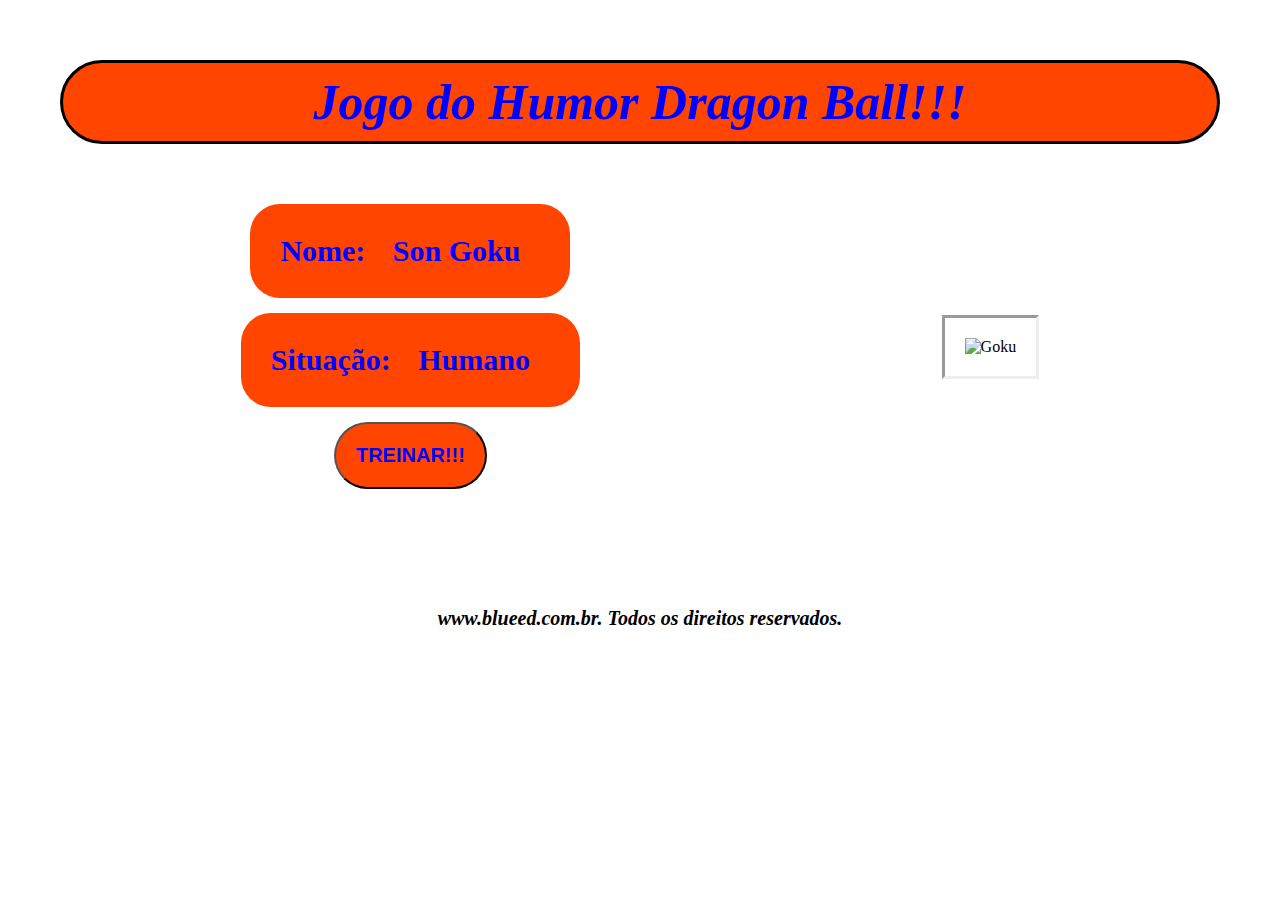
==== index.html @ eb93c92e "Add files via upload" ====
<!DOCTYPE html>
<html lang="pt-br">
    
<head>
    <meta charset="UTF-8">
    <meta http-equiv="X-UA-Compatible" content="IE=edge">
    <meta name="viewport" content="width=device-width, initial-scale=1.0">
    <link rel="icon" type="image/png" href="./assets/img/icon.png"/>
    <link rel="stylesheet" href="./style.css">
    
    <title>Jogo do Humor Dragon Ball!!!</title>
</head>
<STYLE TYPE="text/css">
    
</STYLE>
<body>
    <header>
        <h1 id="titulo">Jogo do Humor Dragon Ball!!!</h1>
    </header>
    <main>
        <div>
            <h2 id="nome">Nome: <span id="nome">Son Goku</h2>
            <h2 id="situacao">Situação: <span id="situacao">Humano</span> </h2>
            <button onclick="alterarImagem('goku','nome','situacao');">TREINAR!!!</button>
        </div>
               
        <figure>
        <img id="goku" src="./assets/img/goku01.png" alt="Goku" height="300" width="300">
        </figure>
    </main>
   
   <footer>
        <p>www.blueed.com.br. Todos os direitos reservados.</p>
    </footer>

    <script src="./script.js"></script>
</body>
</html>
---- style.css ----
*{
    padding: 20px;
    margin: 0px;
}
body {    
    background-image: url(./assets/img/back.jpg); 
}
h1 {
    padding: 10px;
    text-align: center;
    font-style: italic;
    background-color: orangered;
    font-size: 50px;
    color: blue;
    border-radius: 15rem;
    border-style:solid;
    border-color: black;     
}
main{
   
    display: flex;
    justify-content:space-around;
    flex-wrap: wrap;
    align-items: center;
   
    }
h2{
    background:25%;
    padding: 30px;
    background-color:orangered;
    text-align: center;
    font-size: 30px;
    color: blue;
    border-radius: 30px;
    
}
div{    
    display: flex;
    flex-direction: column;
    align-items: center;
    text-align: left;
    gap: 15px;
}
img{
    border-style:inset;
    cursor:not-allowed;
    transition: 1s ease-in-out;
}

button {

    color: blue;
    text-transform: uppercase;
    font-weight: bold;
    cursor: pointer;
    border-radius: 30px;
    padding: 20px;
    background-color:orangered;
    font-size: 20px;
    border-radius: 5rem;
}
p{
    padding: 10px;
    text-align: center;
    font-size: 20px;
    color:black;
    font-weight: bolder;
  
}
footer {
    text-align: center;
    font-style: italic;
    margin-top: 3rem;
  }
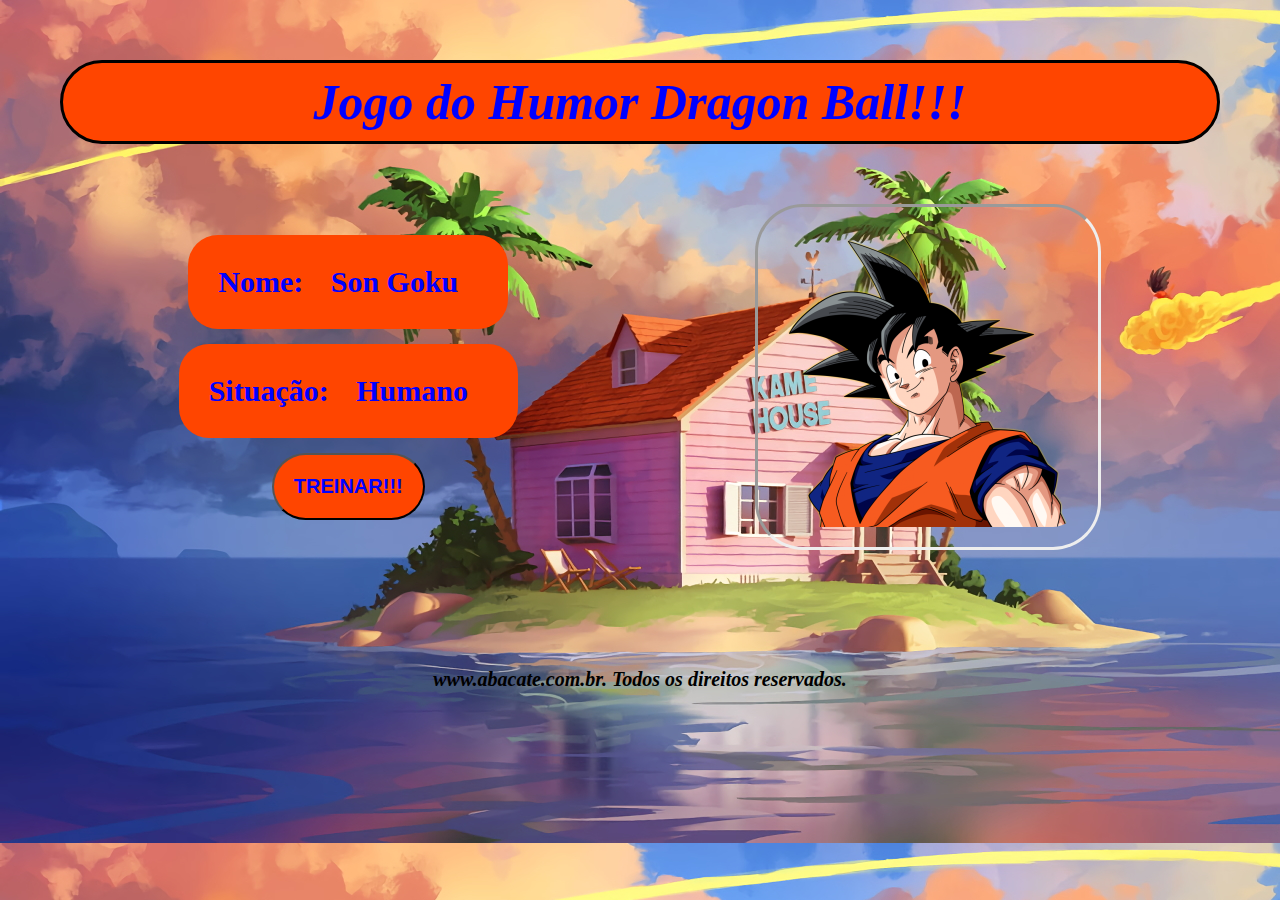
==== commit 7ad3895c: "Add files via upload" ====
--- a/index.html
+++ b/index.html
@@ -4,7 +4,7 @@
 <head>
     <meta charset="UTF-8">
     <meta http-equiv="X-UA-Compatible" content="IE=edge">
-    <meta name="viewport" content="width=device-width, initial-scale=1.0">
+    <meta name="viewport" content="width=device-width, initial-scale=1.0"/>
     <link rel="icon" type="image/png" href="./assets/img/icon.png"/>
     <link rel="stylesheet" href="./style.css">
     
@@ -21,16 +21,17 @@
         <div>
             <h2 id="nome">Nome: <span id="nome">Son Goku</h2>
             <h2 id="situacao">Situação: <span id="situacao">Humano</span> </h2>
-            <button onclick="alterarImagem('goku','nome','situacao');">TREINAR!!!</button>
+            <button id="botao">treinar!!!</button>
+
         </div>
                
         <figure>
-        <img id="goku" src="./assets/img/goku01.png" alt="Goku" height="300" width="300">
+        <img id="goku" src="./assets/img/goku01.png" alt="Goku" >
         </figure>
     </main>
    
    <footer>
-        <p>www.blueed.com.br. Todos os direitos reservados.</p>
+        <p>www.abacate.com.br. Todos os direitos reservados.</p>
     </footer>
 
     <script src="./script.js"></script>
--- a/style.css
+++ b/style.css
@@ -3,6 +3,7 @@
     margin: 0px;
 }
 body {    
+   
     background-image: url(./assets/img/back.jpg); 
 }
 h1 {
@@ -41,14 +42,19 @@
     text-align: left;
     gap: 15px;
 }
+figure{
+    display: flex;
+}
 img{
+    width: 90%;
+    justify-content: center;
     border-style:inset;
     cursor:not-allowed;
     transition: 1s ease-in-out;
+    border-radius: 3rem;
 }
 
 button {
-
     color: blue;
     text-transform: uppercase;
     font-weight: bold;
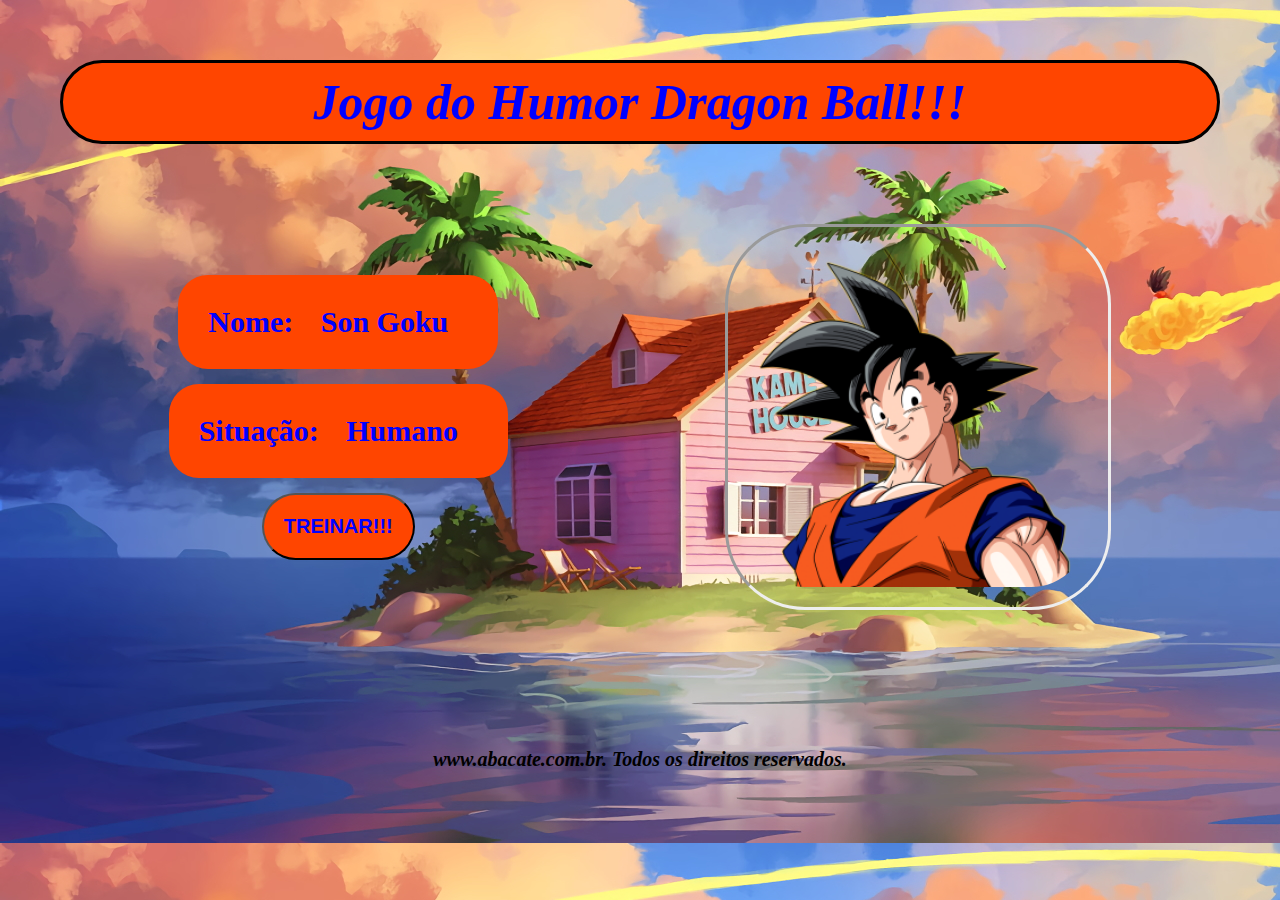
==== commit e1f61297: "Add files via upload" ====
--- a/index.html
+++ b/index.html
@@ -24,10 +24,11 @@
             <button id="botao">treinar!!!</button>
 
         </div>
-               
+        <div>
         <figure>
         <img id="goku" src="./assets/img/goku01.png" alt="Goku" >
         </figure>
+        </div>
     </main>
    
    <footer>
--- a/style.css
+++ b/style.css
@@ -44,14 +44,16 @@
 }
 figure{
     display: flex;
+    width: 100%;
 }
 img{
-    width: 90%;
+    display: flex;
+    width: 100%;
     justify-content: center;
     border-style:inset;
     cursor:not-allowed;
     transition: 1s ease-in-out;
-    border-radius: 3rem;
+    border-radius: 5rem;
 }
 
 button {
